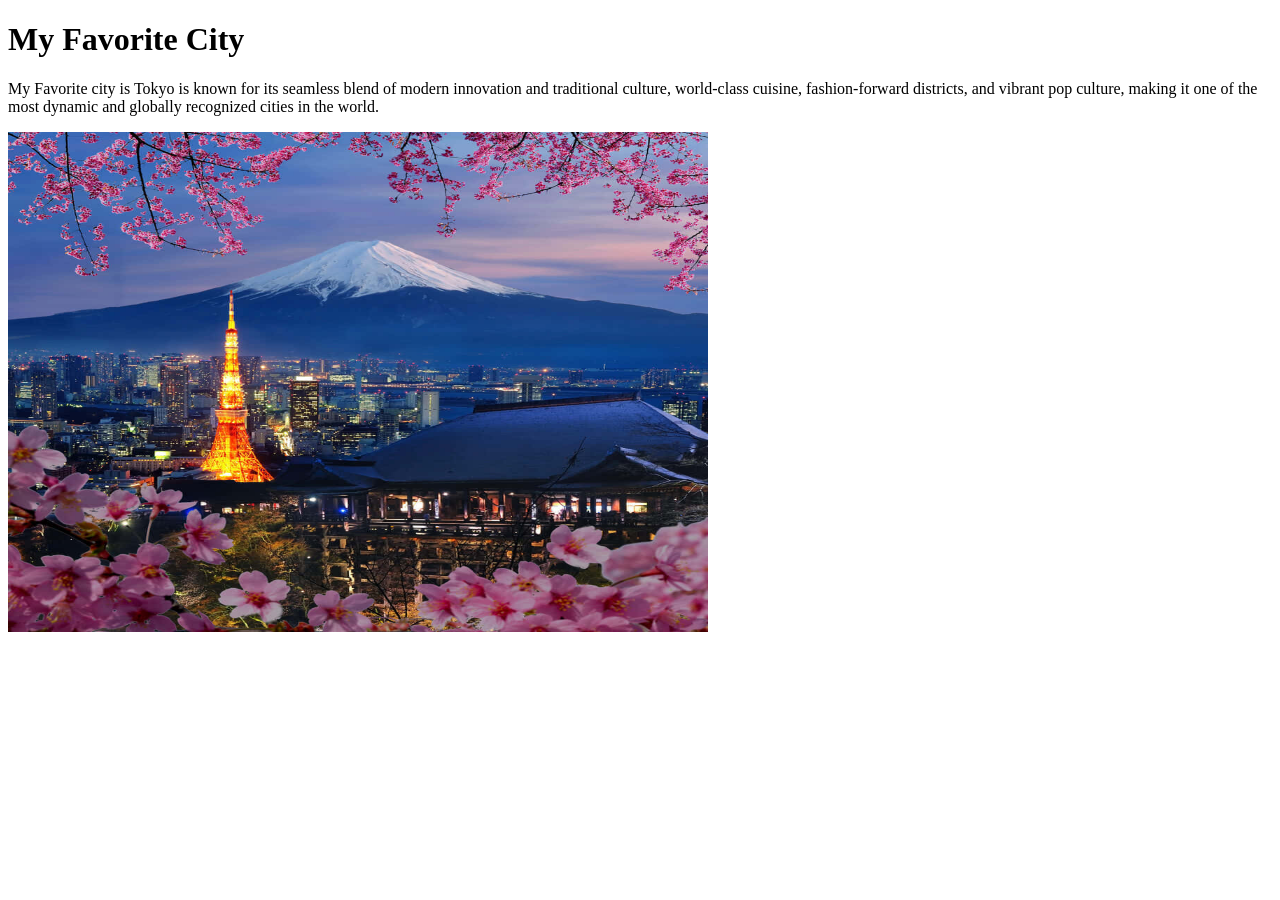
==== week01/favorite-city.html @ 495cb06c "commit" ====
<!DOCTYPE html>
<html lang="en">

<head>
    <meta charset="UTF-8">
    <meta name="viewport" content="width=device-width, initial-scale=1.0">
    <title>My Favorite City</title>
</head>

<body>
    <h1>My Favorite City</h1>
    <p>My Favorite city is Tokyo is known for its seamless blend of modern innovation and
        traditional culture, world-class
        cuisine, fashion-forward districts, and vibrant pop culture, making it one of the most
        dynamic and
        globally recognized cities in the world.</p>
    <img src="images/tokyo.jpg" alt="tokyo" width="700" height="500" />
</body>

</html>
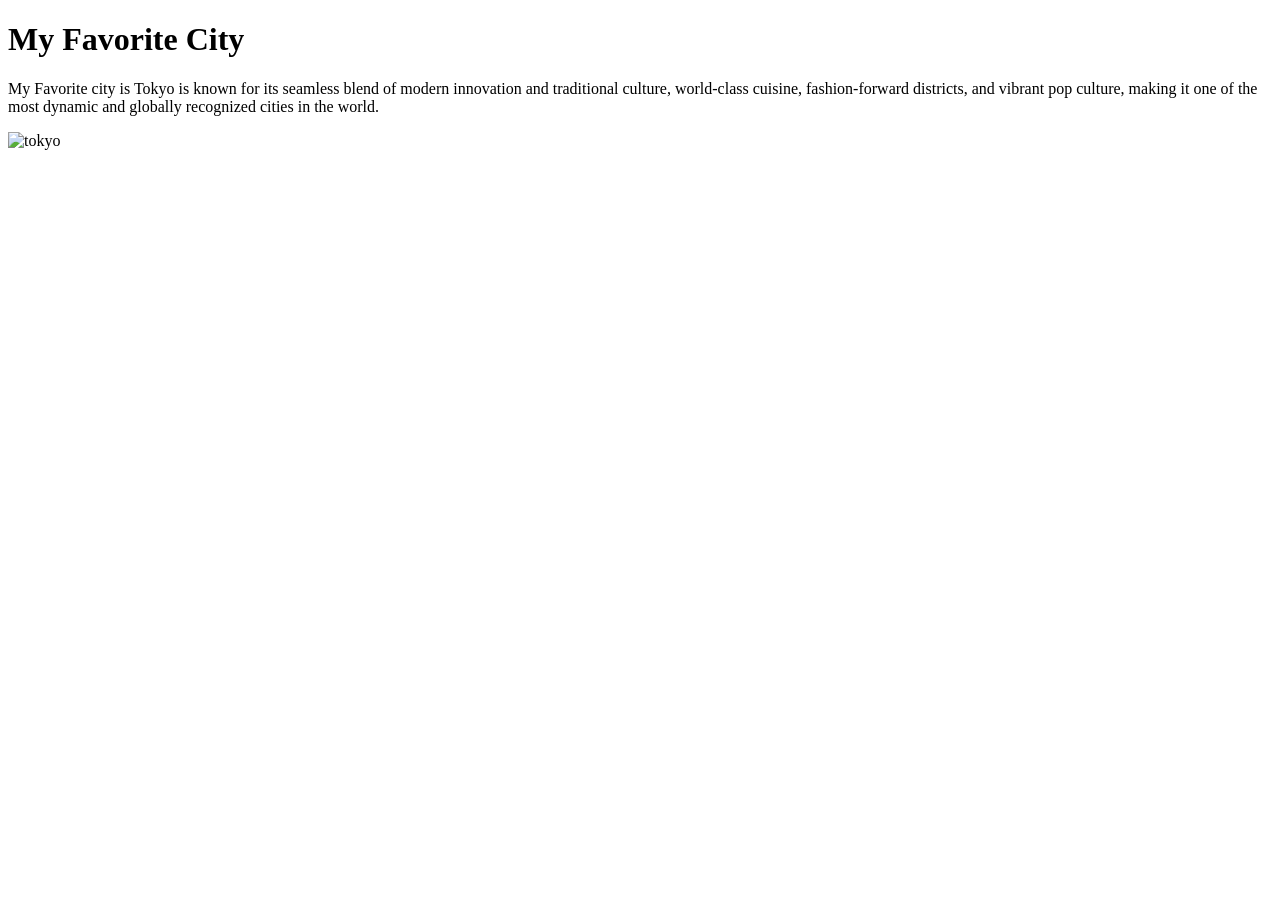
==== commit fbda05bf: "add favorite-city.html" ====
--- a/week01/favorite-city.html
+++ b/week01/favorite-city.html
@@ -14,7 +14,7 @@
         cuisine, fashion-forward districts, and vibrant pop culture, making it one of the most
         dynamic and
         globally recognized cities in the world.</p>
-    <img src="images/tokyo.jpg" alt="tokyo" width="700" height="500" />
+    <img src="../images/tokyo.jpg" alt="tokyo" width="700" height="500" />
 </body>
 
 </html>
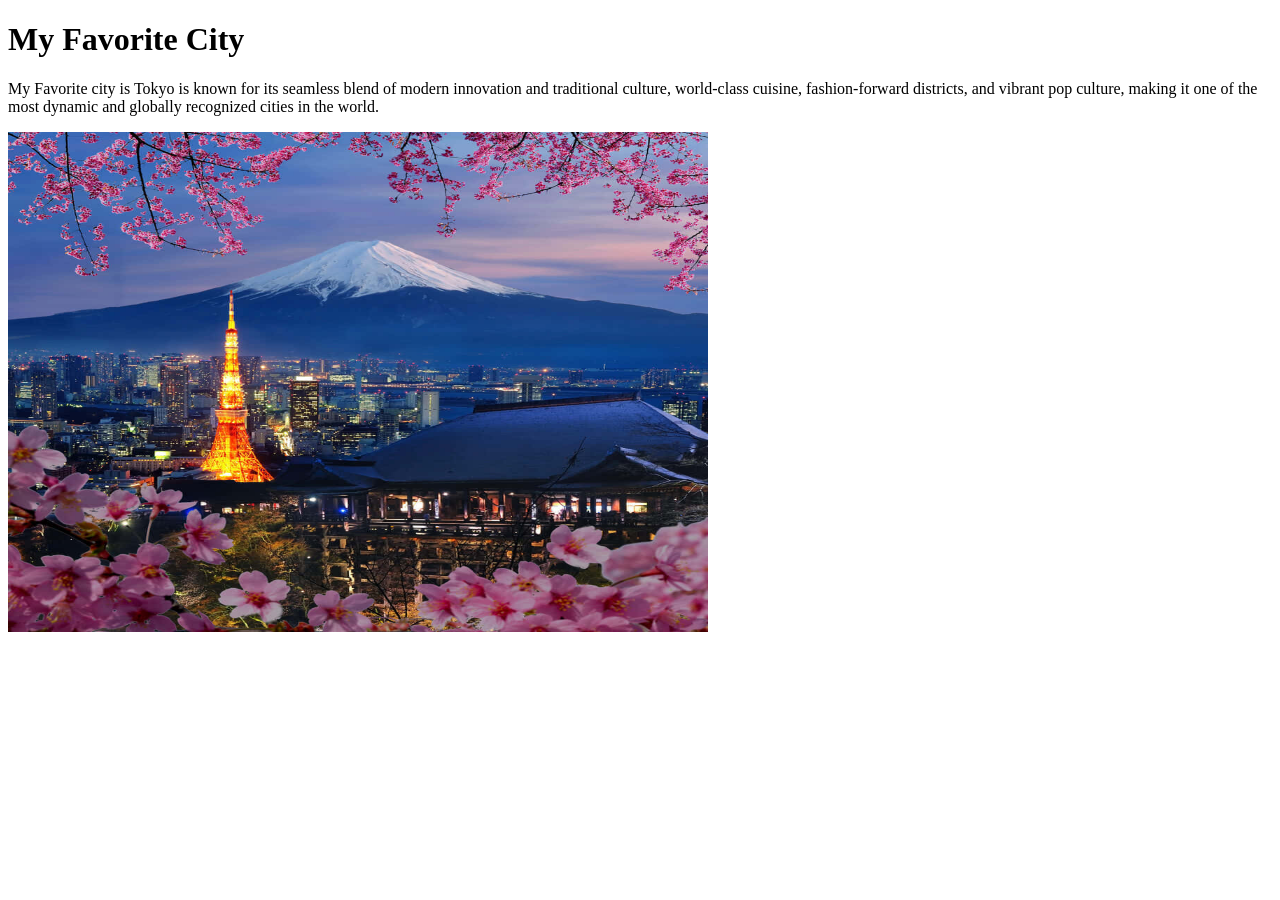
==== commit 537b457e: "fix image path" ====
--- a/week01/favorite-city.html
+++ b/week01/favorite-city.html
@@ -14,7 +14,7 @@
         cuisine, fashion-forward districts, and vibrant pop culture, making it one of the most
         dynamic and
         globally recognized cities in the world.</p>
-    <img src="../images/tokyo.jpg" alt="tokyo" width="700" height="500" />
+    <img src="images/tokyo.jpg" alt="tokyo" width="700" height="500" />
 </body>
 
 </html>
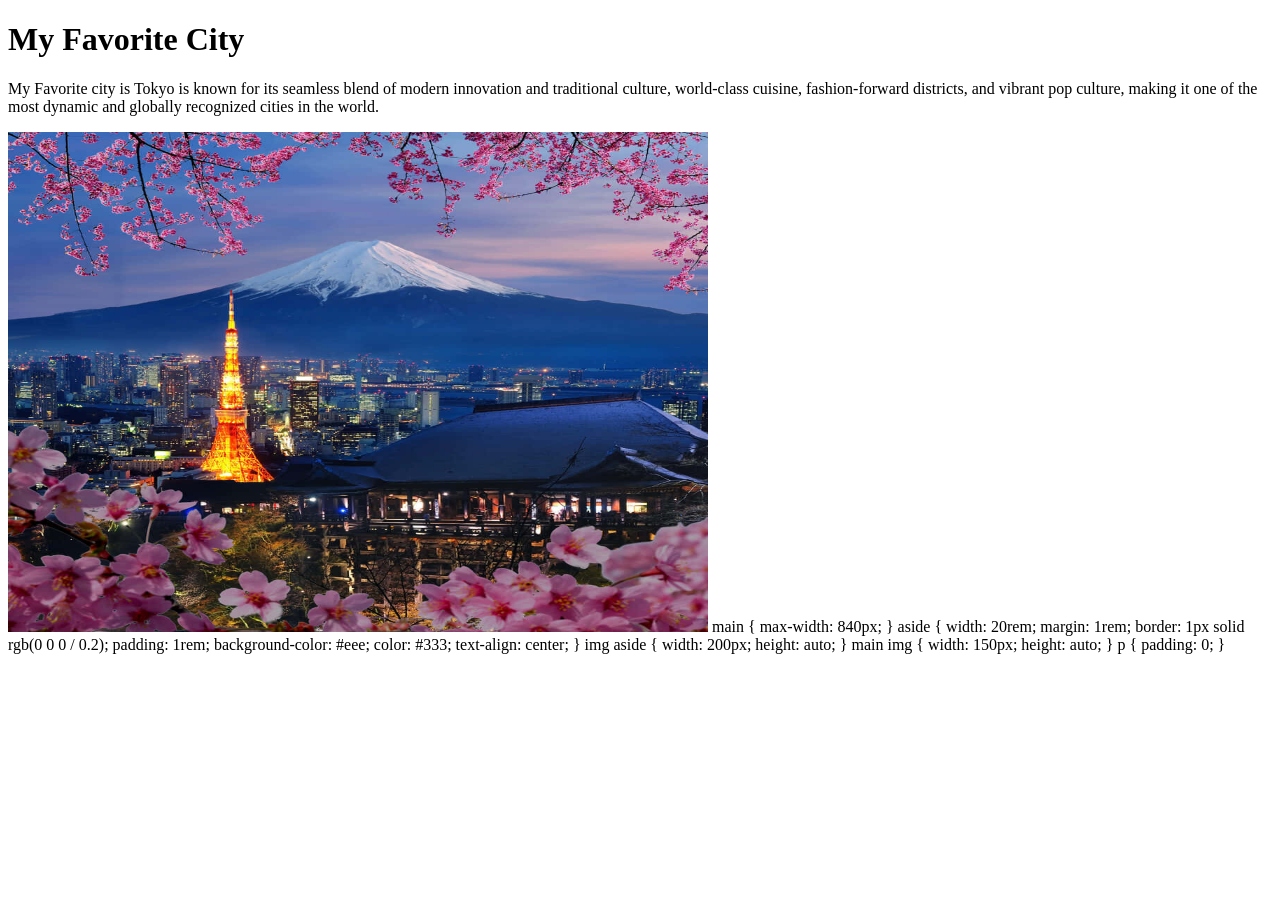
==== commit 1f645ae0: "Update changes" ====
--- a/week01/favorite-city.html
+++ b/week01/favorite-city.html
@@ -17,4 +17,32 @@
     <img src="images/tokyo.jpg" alt="tokyo" width="700" height="500" />
 </body>
 
-</html>+</html>
+
+main {
+max-width: 840px;
+}
+
+aside {
+width: 20rem;
+margin: 1rem;
+border: 1px solid rgb(0 0 0 / 0.2);
+padding: 1rem;
+background-color: #eee;
+color: #333;
+text-align: center;
+}
+
+img aside {
+width: 200px;
+height: auto;
+}
+
+main img {
+width: 150px;
+height: auto;
+}
+
+p {
+padding: 0;
+}
